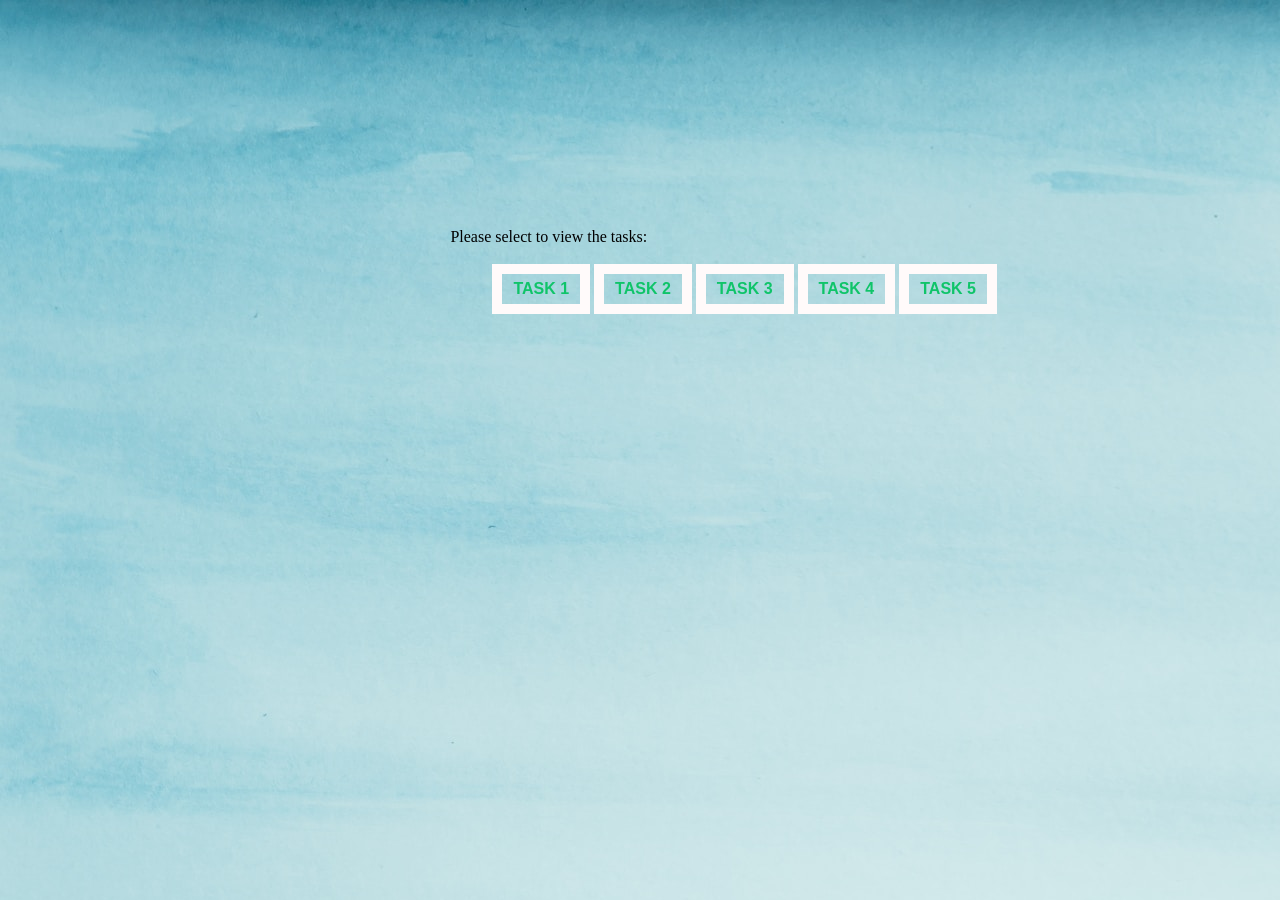
==== index.html @ c869ea0b "mainpage" ====
<!DOCTYPE html>
<html lang="en">
<head>
    <meta charset="UTF-8">
    <meta name="viewport" content="width=device-width, initial-scale=1.0">
    <title>Ethnus Mern FS</title>
    <link rel="stylesheet" href="index.css">
</head>
<body>
    <div class = "basichead center">
        Please select to view the tasks:
        <ul id="lb">
            <li>
                <button>
                    <a href="../task1/t1.html" target="_blank">TASK 1</a>
                </button>
                
            </li>
            <li>
                <button>
                    <a href="../task2/t2.html" target="_blank">TASK 2</a>
                </button>
            </li>
            <li>
                <button>
                    <a href="../task3/t3.html" target="_blank">TASK 3</a>
                </button>
            </li>
            <li>
                <button>
                    <a href="../task4/t4.html" target="_blank">TASK 4</a>
                </button>
            </li>
            <li>
                <button>
                    <a href="../task5/t5.html" target="_blank">TASK 5</a>
                </button>
            </li>
        </ul>
    </div>
    <ul>

    </ul>   
    
    
</body>
</html>
---- index.css ----
body{
    background-image: url(images/bgimg1.jpg);
}
.basichead{
    font-family: 'Times New Roman', Times, serif;
    margin: 5px;
    padding: auto;   
}
.center{
    margin-top: 18%;
    margin-left: 35%;
    
}
button {
    border: none;
    background-color: transparent;
    color: snow;
    text-align: center;
    text-decoration: none;
    display: inline-block;
    font-size: 16px;
    cursor: pointer;
    font-weight: bolder;
}
#lb li{
    float:inline-start;
    list-style: none;
    margin: 2px;
    padding: 5px;
    border: 1cap solid snow;
}

#lb li a {
    text-decoration: none;
    color: #0fc469;
    display: block;
  }
  
  #lb li a:hover {
    text-decoration: none;
    color: #963535;
    background-color: #33B5E5;
  }
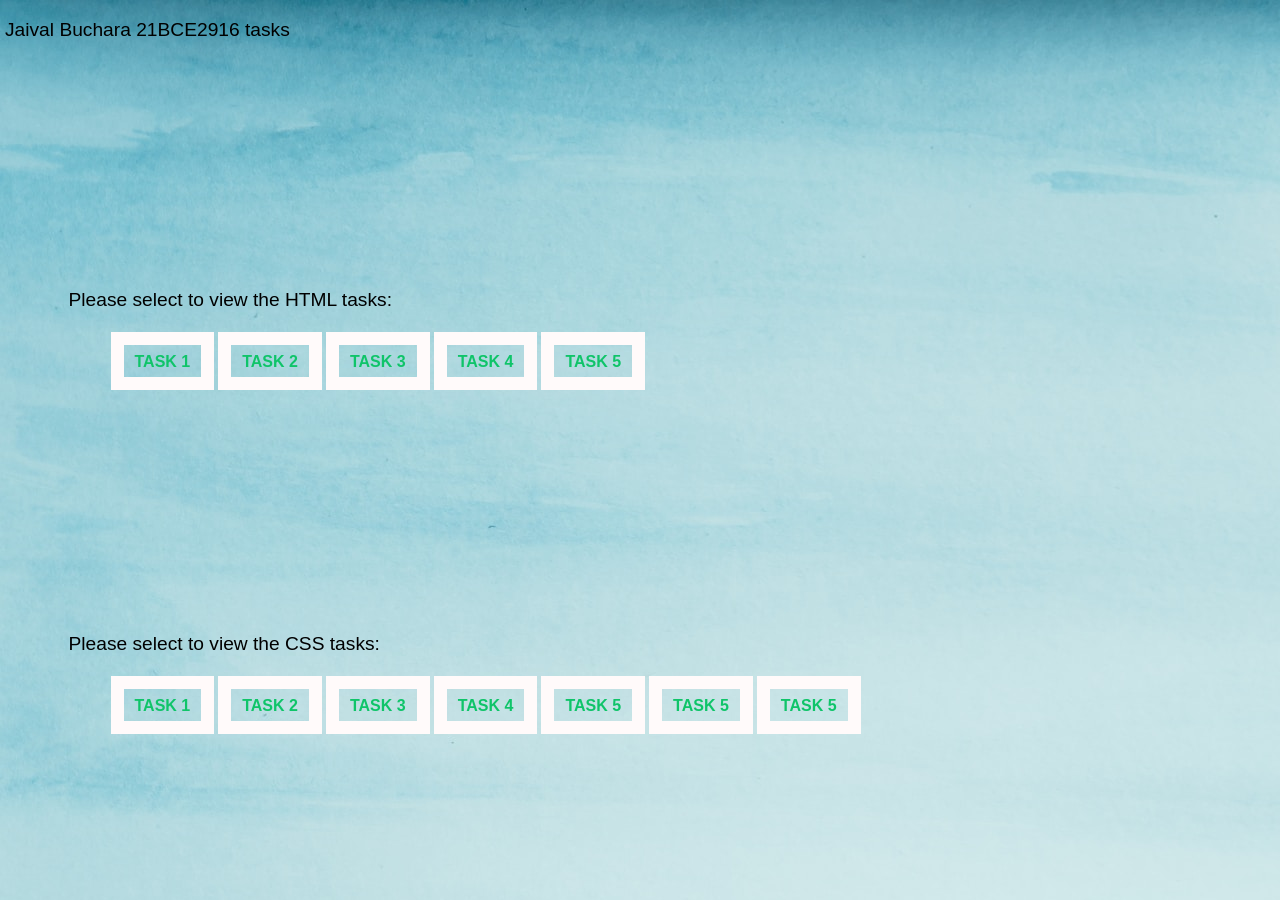
==== commit 1c771bbb: "updated" ====
--- a/index.html
+++ b/index.html
@@ -7,40 +7,82 @@
     <link rel="stylesheet" href="index.css">
 </head>
 <body>
-    <div class = "basichead center">
-        Please select to view the tasks:
+    <p>Jaival Buchara 21BCE2916 tasks</p>
+    <div>
+        Please select to view the HTML tasks:
+        
         <ul id="lb">
             <li>
                 <button>
-                    <a href="../task1/t1.html" target="_blank">TASK 1</a>
+                    <a href="HTML/task1/t1.html" target="_blank">TASK 1</a>
                 </button>
                 
             </li>
             <li>
                 <button>
-                    <a href="../task2/t2.html" target="_blank">TASK 2</a>
+                    <a href="HTML/task2/t2.html" target="_blank">TASK 2</a>
                 </button>
             </li>
             <li>
                 <button>
-                    <a href="../task3/t3.html" target="_blank">TASK 3</a>
+                    <a href="HTML/task3/t3.html" target="_blank">TASK 3</a>
                 </button>
             </li>
             <li>
                 <button>
-                    <a href="../task4/t4.html" target="_blank">TASK 4</a>
+                    <a href="HTML/task4/t4.html" target="_blank">TASK 4</a>
                 </button>
             </li>
             <li>
                 <button>
-                    <a href="../task5/t5.html" target="_blank">TASK 5</a>
+                    <a href="HTML/task5/t5.html" target="_blank">TASK 5</a>
                 </button>
             </li>
         </ul>
     </div>
-    <ul>
-
-    </ul>   
+    
+    <div >
+        Please select to view the CSS tasks:
+        
+        <ul id="lb">
+            <li>
+                <button>
+                    <a href="CSS/task1/t1.html" target="_blank">TASK 1</a>
+                </button>
+                
+            </li>
+            <li>
+                <button>
+                    <a href="CSS/task2/t2.html" target="_blank">TASK 2</a>
+                </button>
+            </li>
+            <li>
+                <button>
+                    <a href="CSS/task3/t3.html" target="_blank">TASK 3</a>
+                </button>
+            </li>
+            <li>
+                <button>
+                    <a href="CSS/task4/t4.html" target="_blank">TASK 4</a>
+                </button>
+            </li>
+            <li>
+                <button>
+                    <a href="CSS/task5/t5.html" target="_blank">TASK 5</a>
+                </button>
+            </li>
+            <li>
+                <button>
+                    <a href="CSS/task6/t5.html" target="_blank">TASK 5</a>
+                </button>
+            </li>
+            <li>
+                <button>
+                    <a href="CSS/task7/t5.html" target="_blank">TASK 5</a>
+                </button>
+            </li>
+        </ul>
+    </div>
     
     
 </body>
--- a/index.css
+++ b/index.css
@@ -1,16 +1,13 @@
 body{
     background-image: url(images/bgimg1.jpg);
-}
-.basichead{
-    font-family: 'Times New Roman', Times, serif;
+    font-family: Impact, Haettenschweiler, 'Arial Narrow Bold', sans-serif;
+    font-size: larger;
+    color: black;
     margin: 5px;
     padding: auto;   
-}
-.center{
-    margin-top: 18%;
-    margin-left: 35%;
     
 }
+
 button {
     border: none;
     background-color: transparent;
@@ -40,4 +37,11 @@
     text-decoration: none;
     color: #963535;
     background-color: #33B5E5;
-  }+  }
+div{
+    margin: 12px;
+    margin-top: 18%;
+    margin-left: 5%;
+    float: left;
+    
+}
